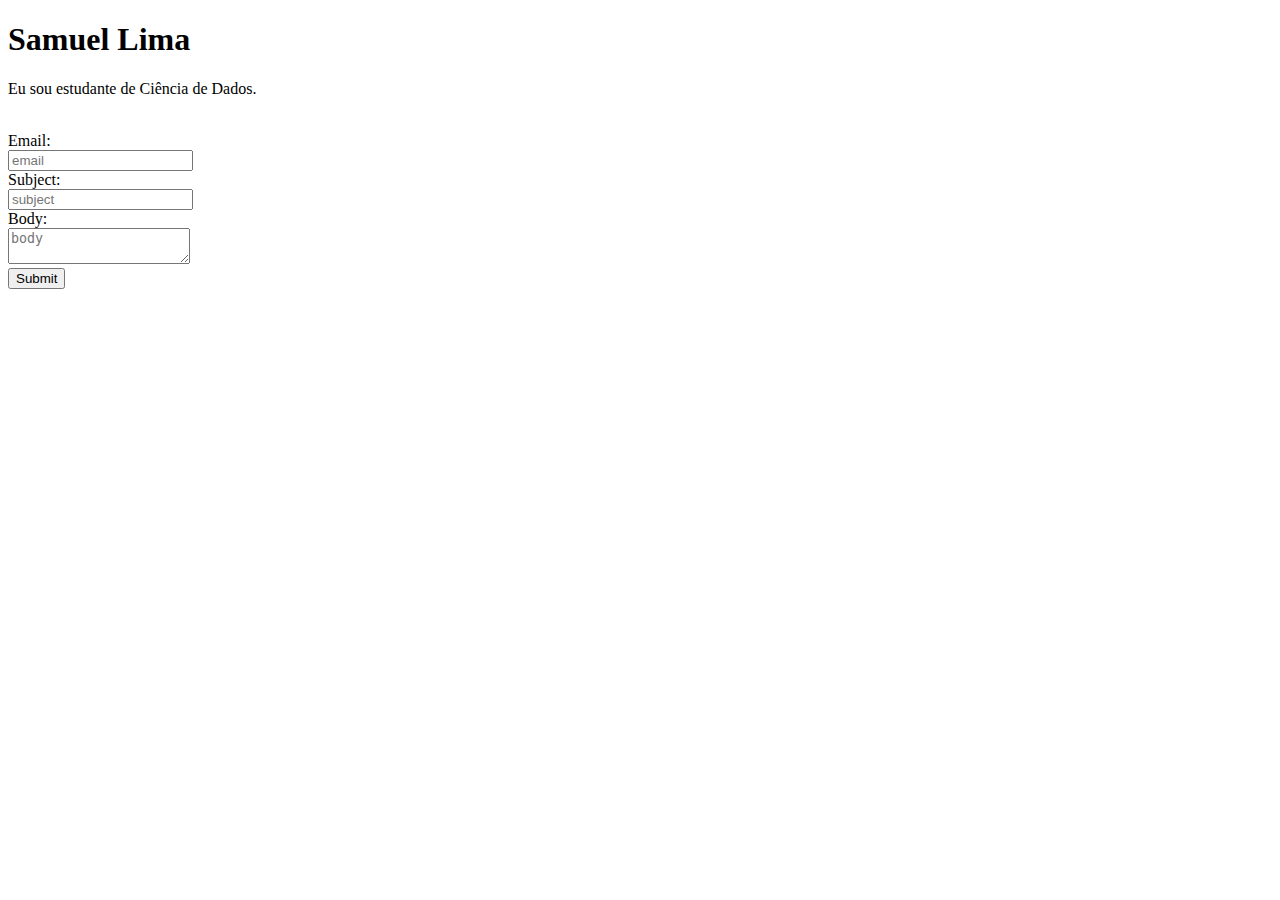
==== contact/index.html @ 122a1439 "feat: Criando novos elementos no site" ====
<!DOCTYPE html>
<html lang="en">
<head>
    <meta charset="UTF-8">
    <meta name="viewport" content="width=device-width, initial-scale=1.0">
    <link rel="stylesheet" href="styles.css">
    <title>LAB 1</title>
</head>
<body>
    <h1>
        Samuel Lima
    </h1>

    <p>
        Eu sou estudante de Ciência de Dados.
    </p>

    <img src="images/Thorkell.png" alt="" height="400">

    <form action="mailto:foo@example.com" method="get">
        <label for="email">Email:</label><br>
        <input name="email" type="email" placeholder="email"><br>
        <label for="subject">Subject:</label><br>
        <input name="subject" type="text" placeholder="subject"><br> 
        <label for="body">Body:</label><br>
        <textarea name="body" placeholder="body"></textarea><br>
        <button>Submit</button>

    </form>



  
    
</body>
</html>
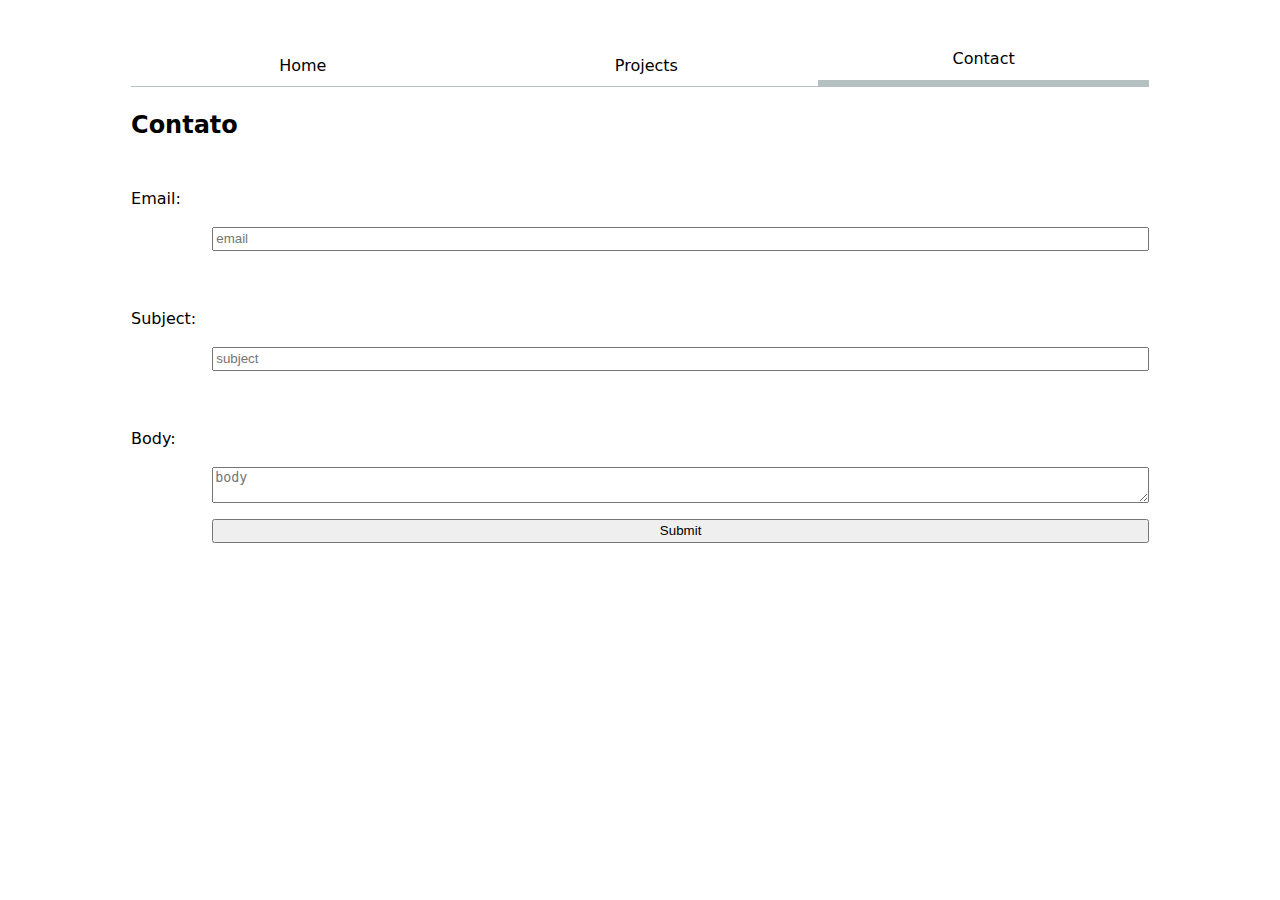
==== commit f3b2aef4: "feat: Adicionando novos efeitos com css" ====
--- a/contact/index.html
+++ b/contact/index.html
@@ -3,17 +3,17 @@
 <head>
     <meta charset="UTF-8">
     <meta name="viewport" content="width=device-width, initial-scale=1.0">
-    <link rel="stylesheet" href="styles.css">
+    <link rel="stylesheet" href="../style.css">
     <title>LAB 1</title>
 </head>
 <body>
-    <h1>
-        Samuel Lima
-    </h1>
+    <nav>
+        <a href="../index.html">Home</a>
+        <a href="../project/index.html">Projects</a>
+        <a href="contact/index.html" class="current">Contact</a>
+    </nav>
 
-    <p>
-        Eu sou estudante de Ciência de Dados.
-    </p>
+    <h2>Contato</h2>
 
     <img src="images/Thorkell.png" alt="" height="400">
 
--- a/style.css
+++ b/style.css
@@ -0,0 +1,74 @@
+:root {
+    --grey: oklch(80% 3% 200);
+    --white: #ffffff;
+    --color-accent: oklch(65% 50% 0);
+    --color-accent-bg: oklch(65% 50% 0 / 25%);
+}
+
+body {
+    font: 100%/1.5 system-ui;
+    max-width : 100ch;
+    margin-inline: auto;
+    padding: 1cm;
+}
+
+nav {
+    display: flex;
+    border-bottom-width: 1px;
+    border-bottom-style:solid;
+    border-bottom-color:var(--grey);
+}
+
+nav a {
+    flex: 1;
+    text-decoration: none;
+    color: inherit;
+    text-align: center;
+    padding: 0.5em;
+}
+
+nav .current{
+    border-bottom-width: 0.4em;
+    border-bottom-style:solid;
+    border-bottom-color:var(--grey);
+    padding: 0.1em;
+}
+
+nav a:hover{
+    border-bottom-width: 0.4em;
+    border-bottom-style:solid;
+    border-bottom-color:var(--color-accent);
+    padding: -0.1em;
+    background-color: var(--color-accent-bg);
+}
+
+/*
+input, textarea, button {
+    font: inherit;
+    width: 100%;
+    box-sizing: border-box;
+}
+
+label, input, textarea, button{
+    display: block;
+}
+
+label {
+    margin-block: 1rem;
+}
+    */
+
+form{
+    display: grid;
+    grid-template-columns: auto 1fr;
+    gap: 1em;
+}    
+
+form label{
+    display: grid;
+    grid-template-columns: subgrid;
+}
+
+label, #button{
+    grid-column: 1 / -1;
+}